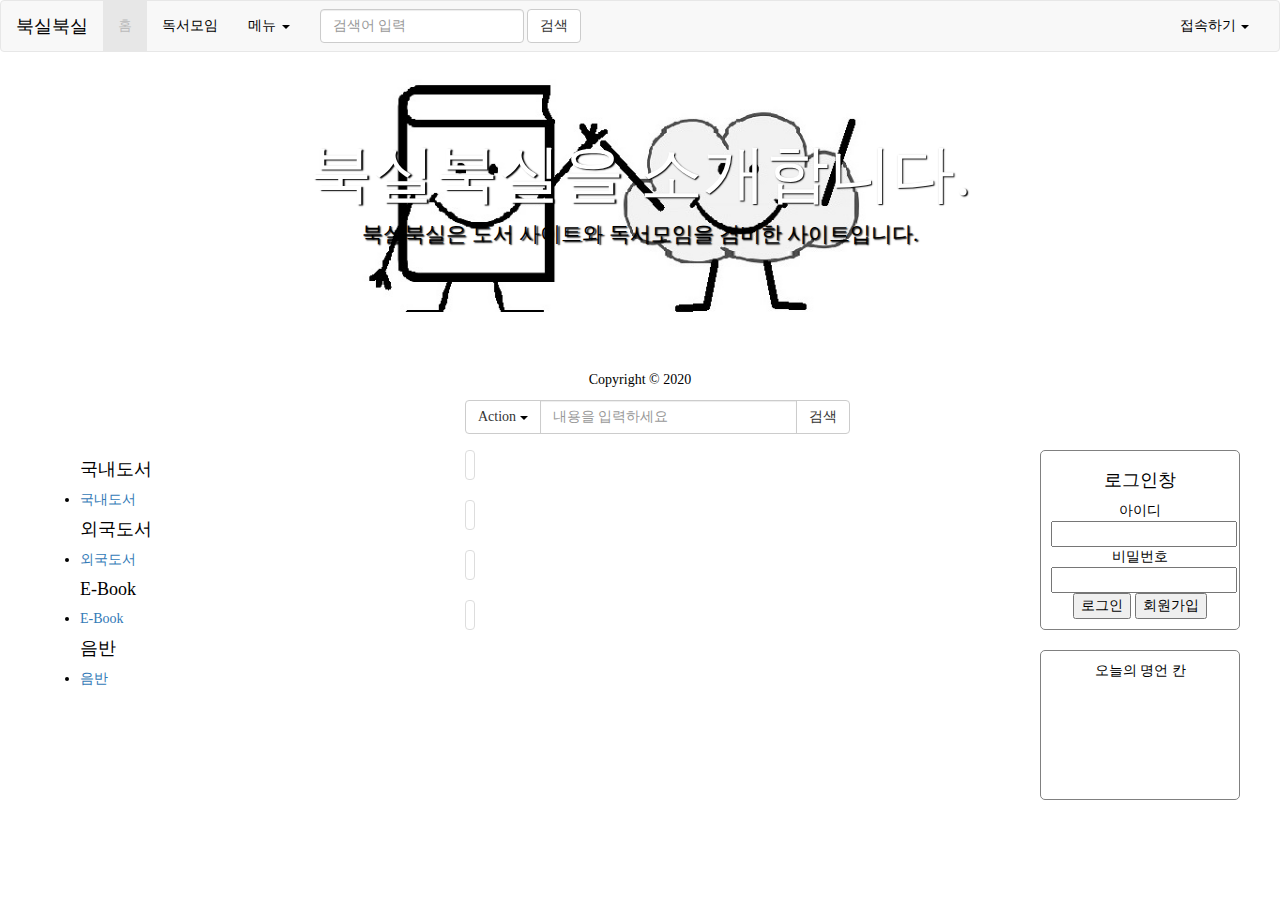
==== index.html @ 07da24f1 "Booksite" ====
<!DOCTYPE html>
<html>
	<head>
		<meta charset="UTF-8">
		<meta name="viewport" content="width=device-width", initial-scale="1"> 
		<title>Booksile</title>
		<link rel="stylesheet" href="css/bootstrap.css">
		<link rel="stylesheet" href="css/BookSite.css">

	</head>
	<body>
		<style type="text/css">
			.jumbotron{
				background-image: url('images/book3.jpg');
				background-size: cover;
				text-shadow: black 0.1em 0.1em 0.1em;
				color:white;
			}
			.main{
				position: absolute;
				top: 450px;
				left: 450px;


			}
			.search{
				position: absolute; 
				left:450px; 
				top: 400px;
			}

			.category {
				position: absolute;
				left: 40px;
				top: 450px;
			}
			
			.login{
				text-align: center;
				position: absolute;
				top: 450px;
				right : 40px;
				width:200px;
		        border: 1px solid gray;
		        border-radius: 5px;
		        padding: 10px;

			}
			.famous{
				text-align: center;
				position: absolute;
				top : 650px;
				right: 40px;
				width: 200px;
				height: 150px;
				border: 1px solid gray;
		        border-radius: 5px;
				padding: 10px;

			}

			

		</style>
		<nav class= "navbar navbar-default">
			<div class="container-fluid">
				<div class="navbar-header">
					<button type="button" class="navbar-toggle collapsed" data-toggle="collapse"
						data-target="#bs-example-navbar-collapse-1" aria-expandend="flase">
						<span class ="sr-only"></span>
						<span class="icon-bar"></span>
						<span class="icon-bar"></span>
						<span class="icon-bar"></span>
					</button>
					<a class="navbar-brand" href="index.html">북실북실</a>
				</div>
				<div class="collapse navbar-collapse" id="bs-example-collapse-1">
					<ul class="nav navbar-nav">
						<li class="active"><a href="index.html">홈<span class="sr-only"></span></a></li>
						<li><a href="#">독서모임</a></li>
						<li class="dropdown">
							<a href="#" class="dropdown-toggle" data-toggle="dropdown" role="button"
								aria-haspopup="true" aria-expanded="false">메뉴 <span class="caret"></span></a>
							<ul class="dropdown-menu">
								<li><a href="#"> 1</a></li>
								<li><a href="#"> 2</a></li>
								<li><a href="#"> 3</a></li>
							</ul>
						</li>
					</ul>
					<form class="navbar-form navbar-left">
						<div class="form-group">
							<input type="text" class="form-control" placeholder="검색어 입력" >
						</div>
						<button type="submit" class="btn btn-default">검색</button>
					</form>
					<ul class="nav navbar-nav navbar-right">
						<li class="dropdown">
							<a href="#" class="dropdown-toggle" data-toggle="dropdown" role="button"
								aria-haspopup="true" aria-expanded="false">접속하기 <span class="caret"></span></a>
								<ul class="dropdown-menu">
								<li><a href="#"> 로그인</a></li>
								<li><a href="#"> 회원가입</a></li>
							</ul>
						</li>
					</ul>
				</div>
			</div>
		</nav>
		<div class="container">
			<div class ="jumbotron">
				<h1 class="text-center">북실북실을 소개합니다.</h1>
				<p class="text-center">북실북실은 도서 사이트와 독서모임을 겸비한 사이트입니다.</p>
			</div>
		</div>
	<div class="search">
	  <div class="col-lg-6">
	    <div class="input-group">
	      <div class="input-group-btn">
	        <button type="button" class="btn btn-default dropdown-toggle" data-toggle="dropdown" aria-expanded="false">Action <span class="caret"></span></button>
	        <ul class="dropdown-menu" role="menu">
	          <li><a href="#">Action</a></li>
	          <li><a href="#">Another action</a></li>
	          <li><a href="#">Something else here</a></li>
	          <li class="divider"></li>
	          <li><a href="#">Separated link</a></li>
	        </ul>
	      </div><!-- /btn-group -->
	      	<input type="text" class="form-control" aria-label="..." placeholder="내용을 입력하세요">
	      	<span class="input-group-btn">
        		<button class="btn btn-default" type="button">검색</button>
      		</span>
	    </div><!-- /input-group -->
	  </div><!-- /.col-lg-6 -->
	</div><!-- /.search -->
	<div class="category">
        <ul>
        	<h4>국내도서</h4>
        	<li><a class="active" href="#">국내도서</a></li>
        	<h4>외국도서</h4>
        	<li><a class="active" href="#">외국도서</a></li>
        	<h4>E-Book</h4>
        	<li><a class="active" href="#">E-Book</a></li>
        	<h4>음반</h4>

        	<li><a class="active" href="#">음반</a></li>
        </ul>
    </div>

    
    <div class="login">
    	<h4>로그인창</h4>
    	<form>
	 	아이디  <input id='userid' type='text'/><br>
 		비밀번호  <input id='pwd' type='password'/><br>
		 <input type='submit' value='로그인'>
		 <input type='submit' value="회원가입">
		</form>
    </div>
    <div class= "famous">
    	<p> 오늘의 명언 칸</p>
    </div>
<content>
    <div class="main">
	  <div class="col-xs-6 col-md-3">
	    <a href="#" class="thumbnail">
	      <img src="..." alt="...">
	    </a>
	    <a href="#" class="thumbnail">
	      <img src="..." alt="...">
	    </a>
	    <a href="#" class="thumbnail">
	      <img src="..." alt="...">
	    </a>
	    <a href="#" class="thumbnail">
	      <img src="..." alt="...">
	    </a>
	  </div>
	</div>
</content>

    <footer style="background-color:white; color: black">
    	<div class="container">
    		<br>
    		<div class="row">
    			<div class="col-sm-12" style="text-align: center;"><h5>Copyright &copy; 2020</h5>서미현(Mihyeon Seo)</div>
    		</div>
   		</div>
    </footer>

    <script src="https://code.jquery.com/jquery-3.1.1.min.js"></script>
    <script src="js/bootstrap.js"></script>


	</body>
</html>
---- css/BookSite.css ----
/*홈페이지 전면의 스타일 정의*/
@import url(http://fonts.googleapis.com/earlyaccess/nanumgothic.css);
*{
	font-family: 'nanumgothic'; 
}
*{
	color: #000000;
	text-decoration: none;
}
/* 전체 마우스 커서 올릴시 발생하는 이벤트 
*:hover{
	color: #bbbbbb;
	text-decoration: none;
	cursor: pointer;
}*/
/*내비게이션 영역*/
.navbar-default .navbar-brand{ /* 제목 색상*/
	color:#000000;
}
.navbar-default .navbar-brand:hover,
.navbar-default .navbar-brand:focus { /* 제목위에 마우스 올렸을 경우*/
	background-color: transparent;
	color: #bbbbbb;
}

.navbar-default .navbar-nav > .active >a,
.navbar-default .navbar-nav > .active >a:hover,
.navbar-default .navbar-nav > .active >a:focus{ /* 현재 선택된 내비게이션 색상 이벤트 */
	color: #bbbbbb;

}
.navbar-default .navbar-nav > li >a:hover,
.navbar-default .navbar-nav > li >a:focus{ /* 내비게이션 글자에 마우스를 올렸을 때의 이벤트 */
	color: #bbbbbb;
}

.navbar-default .navbar-nav > .open >a,
.navbar-default .navbar-nav > .open >a:hover,
.navbar-default .navbar-nav > .open >a:focus{ /* dropdown 이 열렸을때 마우스색상 이벤트  */
	color: #bbbbbb;
	text-decoration: none;

}

.navbar-default .navbar-nav > li > a { /* 내비게이션 기본 색상 */
	color: black;
}


@media (max-width: 767px) { /* 해상도가 작을 때 dropdown 아이템에 마우스를 올렸을 때*/
	.navbar-default .navbar-nav .open .dropdown-menu > li > a {
		color: #bbbbbb;
	}

	.navbar-default .navbar-nav .open .dropdown-menu > li > a:hover,
	.navbar-default .navbar-nav .open .dropdown-menu > li > a:focus{
		color: #bbbbbb;
}
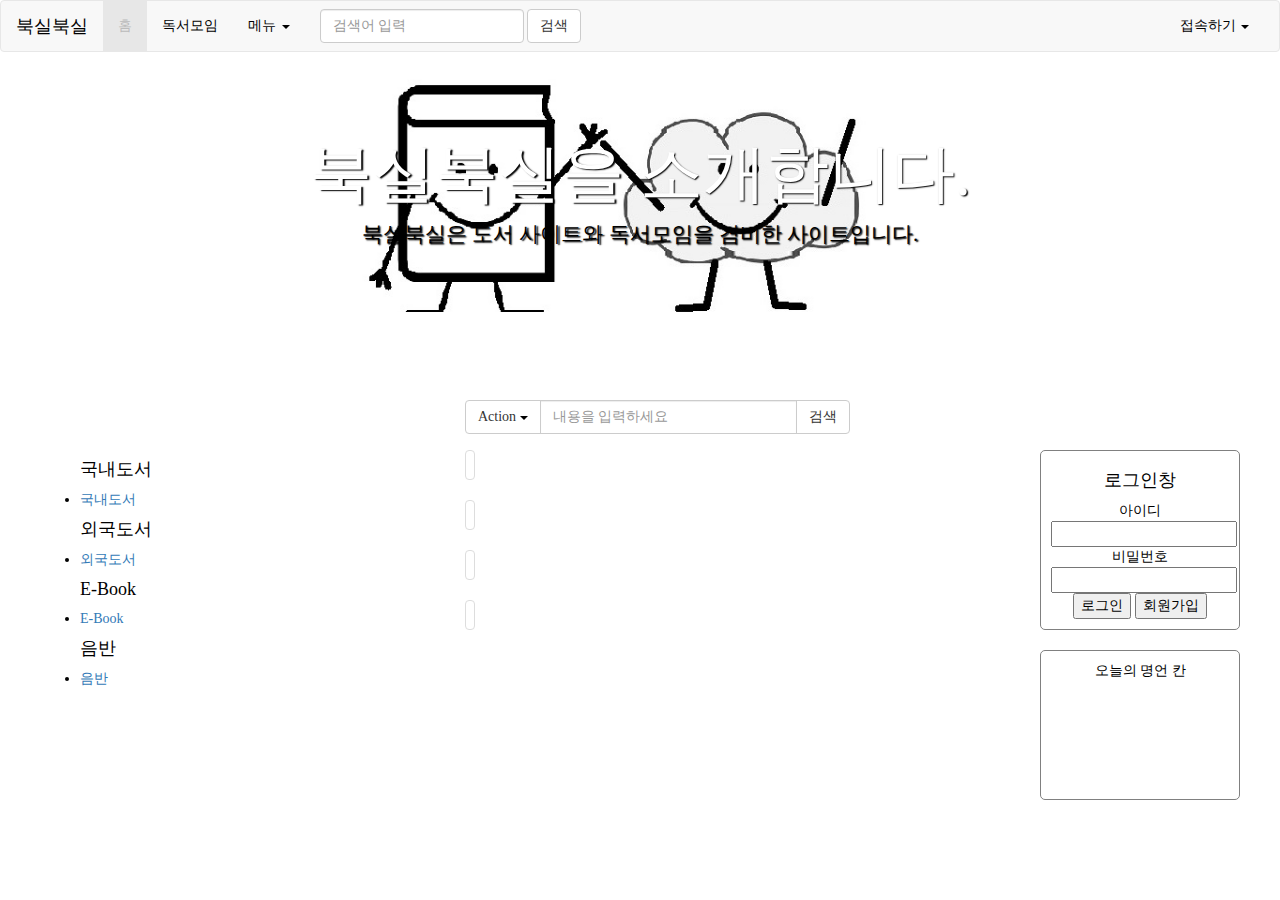
==== commit a7a32788: "." ====
--- a/index.html
+++ b/index.html
@@ -77,7 +77,7 @@
 				<div class="collapse navbar-collapse" id="bs-example-collapse-1">
 					<ul class="nav navbar-nav">
 						<li class="active"><a href="index.html">홈<span class="sr-only"></span></a></li>
-						<li><a href="#">독서모임</a></li>
+						<li><a href="meeting.html">독서모임</a></li>
 						<li class="dropdown">
 							<a href="#" class="dropdown-toggle" data-toggle="dropdown" role="button"
 								aria-haspopup="true" aria-expanded="false">메뉴 <span class="caret"></span></a>
@@ -99,8 +99,8 @@
 							<a href="#" class="dropdown-toggle" data-toggle="dropdown" role="button"
 								aria-haspopup="true" aria-expanded="false">접속하기 <span class="caret"></span></a>
 								<ul class="dropdown-menu">
-								<li><a href="#"> 로그인</a></li>
-								<li><a href="#"> 회원가입</a></li>
+								<li><a href="index.html"> 로그인</a></li>
+								<li><a href="join.html"> 회원가입</a></li>
 							</ul>
 						</li>
 					</ul>
@@ -179,6 +179,8 @@
 	</div>
 </content>
 
+   <!-- 밑에 작성자 적는 칸 우선 보류
+
     <footer style="background-color:white; color: black">
     	<div class="container">
     		<br>
@@ -186,7 +188,7 @@
     			<div class="col-sm-12" style="text-align: center;"><h5>Copyright &copy; 2020</h5>서미현(Mihyeon Seo)</div>
     		</div>
    		</div>
-    </footer>
+    </footer>-->
 
     <script src="https://code.jquery.com/jquery-3.1.1.min.js"></script>
     <script src="js/bootstrap.js"></script>
